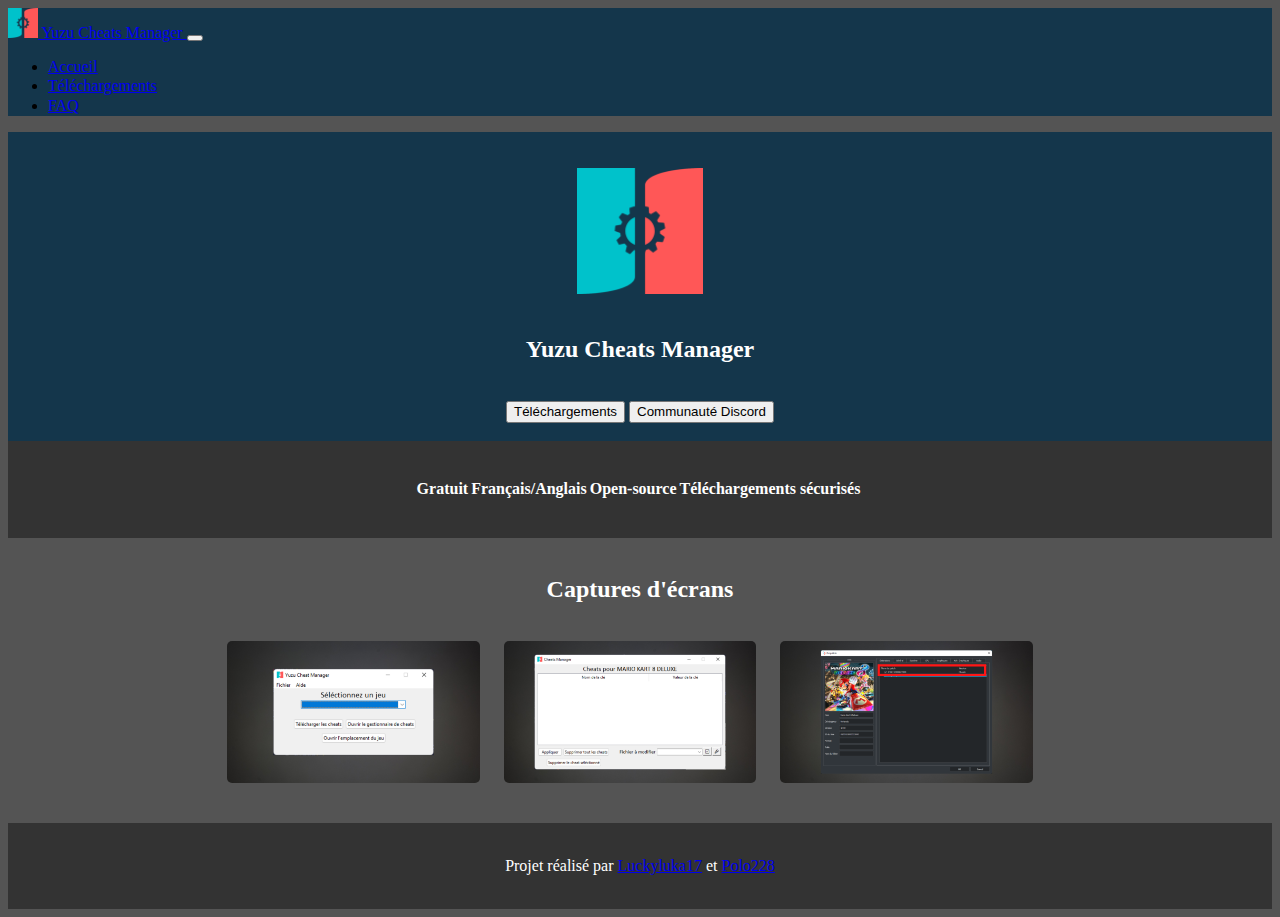
==== index.html @ 6da92e08 "Modification du site internet" ====
<!DOCTYPE html>
<html lang="fr">
<head>
    <meta charset="UTF-8">
    <meta http-equiv="X-UA-Compatible" content="IE=edge">
    <meta name="viewport" content="width=device-width, initial-scale=1.0">
    <title>Yuzu Cheats Manager</title>
    <link href="https://cdn.jsdelivr.net/npm/bootstrap@5.0.2/dist/css/bootstrap.min.css" rel="stylesheet" integrity="sha384-EVSTQN3/azprG1Anm3QDgpJLIm9Nao0Yz1ztcQTwFspd3yD65VohhpuuCOmLASjC" crossorigin="anonymous">
    <script src="https://cdn.jsdelivr.net/npm/bootstrap@5.0.2/dist/js/bootstrap.bundle.min.js" integrity="sha384-MrcW6ZMFYlzcLA8Nl+NtUVF0sA7MsXsP1UyJoMp4YLEuNSfAP+JcXn/tWtIaxVXM" crossorigin="anonymous"></script>
    <link rel="stylesheet" href="style.css">
    <link rel="shortcut icon" href="img/icon.ico" type="image/x-icon">
    <link rel='stylesheet' href='https://cdn-uicons.flaticon.com/uicons-brands/css/uicons-brands.css'>
    <link rel='stylesheet' href='https://cdn-uicons.flaticon.com/uicons-regular-rounded/css/uicons-regular-rounded.css'>
</head>
<body>
    <nav class="navbar navbar-expand-lg navbar-dark" style="background-color: #14364b;">
        <div class="container-fluid">
          <a class="navbar-brand" href="index.html#">
            <img src="img/icon.ico" width="30" height="30">
            Yuzu Cheats Manager
          </a>
          <button class="navbar-toggler" type="button" data-bs-toggle="collapse" data-bs-target="#navbarNavDropdown" aria-controls="navbarNavDropdown" aria-expanded="false" aria-label="Toggle navigation">
            <span class="navbar-toggler-icon"></span>
          </button>
          <div class="collapse navbar-collapse justify-content-end" id="navbarNavDropdown">
            <ul class="navbar-nav">
              <li class="nav-item">
                <a class="nav-link active" aria-current="page" href="index.html#"><i class="fi fi-rr-home"></i> Accueil</a>
              </li>
              <li class="nav-item">
                <a class="nav-link" href="downloads.html#"><i class="fi fi-rr-download"></i> Téléchargements</a>
              </li>
              <li class="nav-item">
                <a class="nav-link disabled" href="faq.html#"><i class="fi fi-rr-comments-question"></i> FAQ</a>
              </li>
            </ul>
          </div>
        </div>
      </nav>
      <section id="header" align="center">
        <br/><br/>
        <img src="img/icon.ico" width="10%">
        <br/><br/>
        <h2>Yuzu Cheats Manager</h2>
        <br/>
        <a href="downloads.html#" class="button-link">
            <button type="button" class="btn btn-light"><i class="fi fi-rr-download"></i> Téléchargements</button>
        </a>
        <a href="https://discord.gg/KvjkS3P3Gh" class="button-link">
            <button type="button" class="btn btn-light"><i class="fi fi-brands-discord"></i> Communauté Discord</button>
        </a>
        <br/><br/>
      </section>
      <section id="fonctionnalites">
        <br/>
        <div class="cards-container">
            <div class="container">
                <div class="fonc-card" align="center">
                    <i class="fi fi-rr-money-check-edit-alt" id="fonc-cards-icons"></i>
                    <h4>Gratuit</h4>
                </div>
            </div>
            <div class="container">
                <div class="fonc-card" align="center">
                    <i class="fi fi-rr-globe" id="fonc-cards-icons"></i>
                    <h4>Français/Anglais</h4>
                </div>
            </div>
            <div class="container">
                <div class="fonc-card" align="center">
                    <i class="fi fi-rr-comment-code" id="fonc-cards-icons"></i>
                    <h4>Open-source</h4>
                </div>
            </div>
            <div class="container">
              <div class="fonc-card" align="center">
                  <i class="fi fi-rr-lock-alt" id="fonc-cards-icons"></i>
                  <h4>Téléchargements sécurisés</h4>
              </div>
            </div>
        </div>
        <br>
      </section>
      <section id="screenshots" align="center">
        <br/>
        <h2>Captures d'écrans</h2>
        <br/>
        <img src="img/screenshots/1.png" class="screenshot">
        <img src="img/screenshots/2.png" class="screenshot">
        <img src="img/screenshots/3.png" class="screenshot">
        <br/><br/><br/>
      </section>
      <section id="footer" align="center">
        <br/>
        <p>Projet réalisé par <a href="https://www.luckyluka17.cf" target="_blank">Luckyluka17</a> et <a href="https://www.polo228.tk" target="_blank">Polo228</a></p>
        <br>
      </section>
</body>
</html>
---- style.css ----
body {
    background-color: #545454;
}

#header {
    color: white;
    background-color: #14364b;
}

section {
    background-color: #545454;
    color: white;
}

i {
    vertical-align: middle;
}

.button-link {
    text-decoration: none;
}

#fonctionnalites {
    background-color: #333333;
}

.cards-container {
    color: white;
    justify-content: center;
    display: flex;
}

#fonc-cards-icons {
    font-size: 60px;
}

.fonc-card {
    margin-right: 3px;
}

.screenshot {
    width: 20%;
    margin-right: 20px;
    cursor: pointer;
    border-radius: 5px;
    transition: all 0.3s ease-in-out;
}

.screenshot:hover {
    transform: scale(1.8);
    transition: all 0.3s ease-in-out;
}

#footer {
    background-color: #333333;
}

.maj-cards {
    text-align: left;
    border-radius: 5px;
    background-color: #333333;
    border: 10px solid #333333;
    width: 400px;
    height: 300px;
}
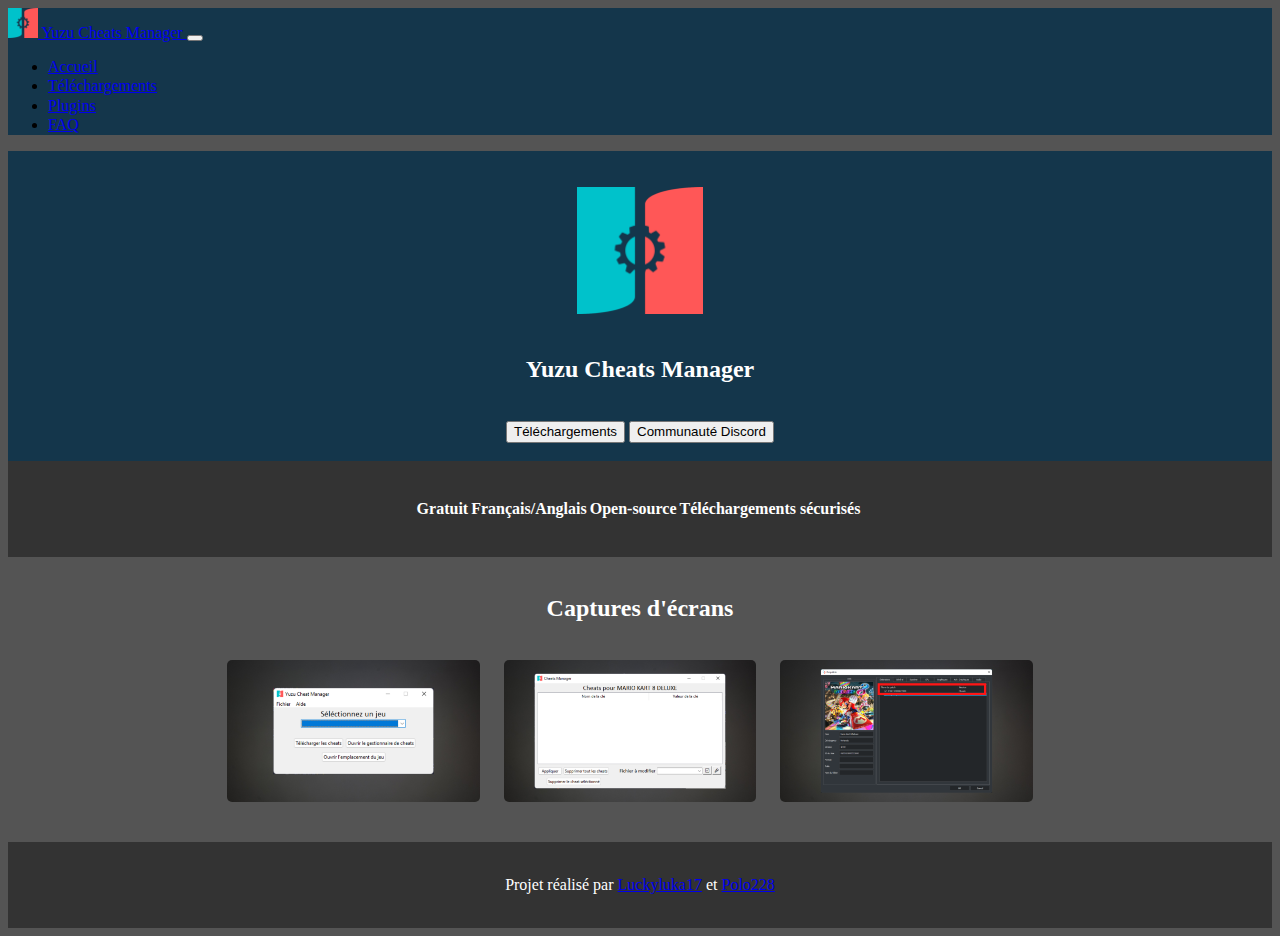
==== commit 0f046128: "Nouvelle version du site" ====
--- a/index.html
+++ b/index.html
@@ -9,6 +9,7 @@
     <script src="https://cdn.jsdelivr.net/npm/bootstrap@5.0.2/dist/js/bootstrap.bundle.min.js" integrity="sha384-MrcW6ZMFYlzcLA8Nl+NtUVF0sA7MsXsP1UyJoMp4YLEuNSfAP+JcXn/tWtIaxVXM" crossorigin="anonymous"></script>
     <link rel="stylesheet" href="style.css">
     <link rel="shortcut icon" href="img/icon.ico" type="image/x-icon">
+    <script src="//code.tidio.co/tvo0ikkln64ym21kqezraopqwn91aeo9.js" async></script>
     <link rel='stylesheet' href='https://cdn-uicons.flaticon.com/uicons-brands/css/uicons-brands.css'>
     <link rel='stylesheet' href='https://cdn-uicons.flaticon.com/uicons-regular-rounded/css/uicons-regular-rounded.css'>
 </head>
@@ -29,6 +30,9 @@
               </li>
               <li class="nav-item">
                 <a class="nav-link" href="downloads.html#"><i class="fi fi-rr-download"></i> Téléchargements</a>
+              </li>
+              <li class="nav-item">
+                <a class="nav-link" href="plugins.html#"><i class="fi fi-rr-puzzle"></i> Plugins</a>
               </li>
               <li class="nav-item">
                 <a class="nav-link disabled" href="faq.html#"><i class="fi fi-rr-comments-question"></i> FAQ</a>
--- a/style.css
+++ b/style.css
@@ -62,4 +62,5 @@
     border: 10px solid #333333;
     width: 400px;
     height: 300px;
+    margin-right: 15px;
 }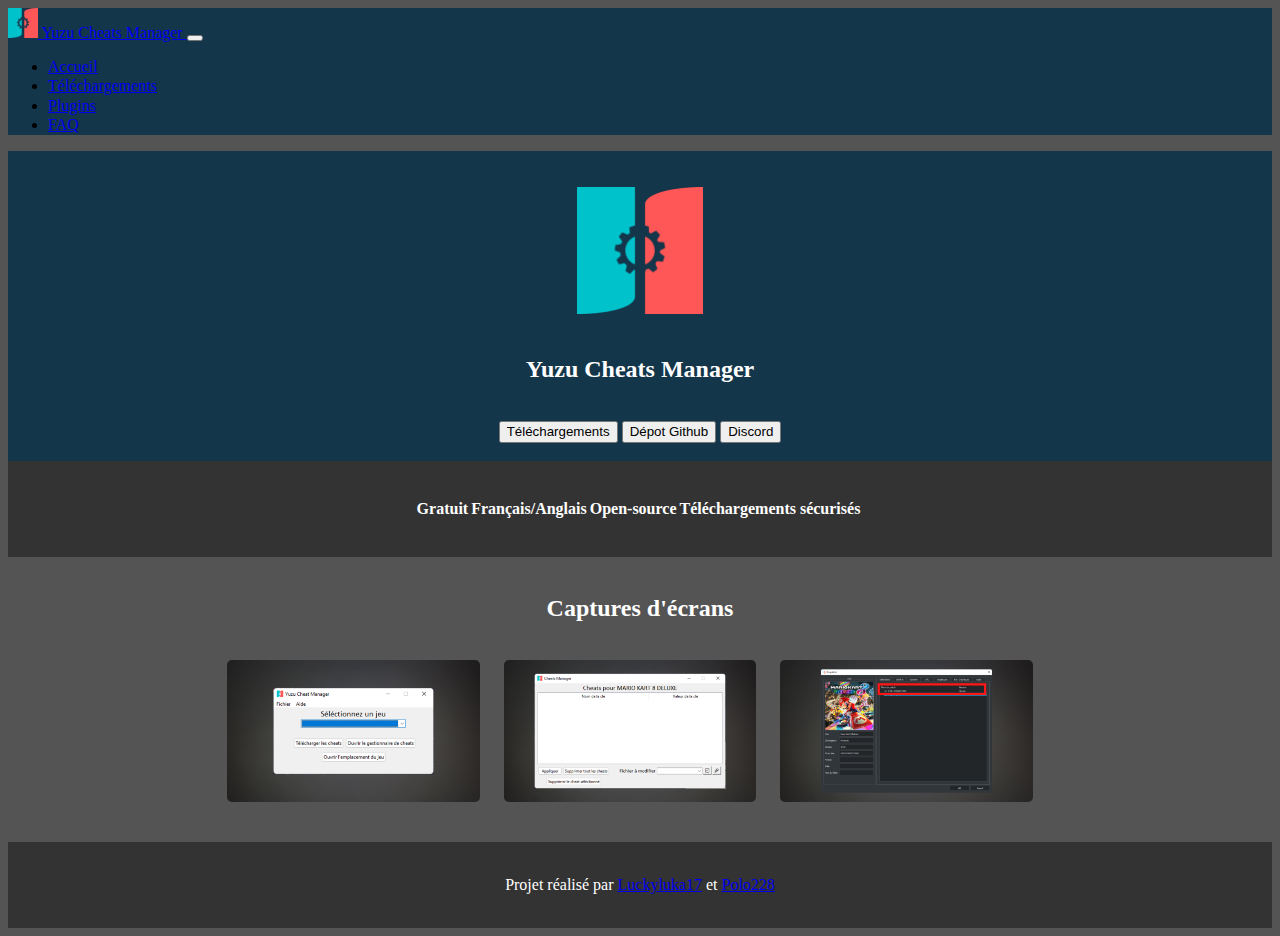
==== commit 5a041a85: "Maj du site" ====
--- a/index.html
+++ b/index.html
@@ -50,8 +50,11 @@
         <a href="downloads.html#" class="button-link">
             <button type="button" class="btn btn-light"><i class="fi fi-rr-download"></i> Téléchargements</button>
         </a>
+        <a href="https://github.com/Luckyluka17/YuzuCheatsManager" class="button-link" target="_blank">
+          <button type="button" class="btn btn-light"><i class="fi fi-brands-github"></i> Dépot Github</button>
+        </a>
         <a href="https://discord.gg/KvjkS3P3Gh" class="button-link">
-            <button type="button" class="btn btn-light"><i class="fi fi-brands-discord"></i> Communauté Discord</button>
+            <button type="button" class="btn btn-light"><i class="fi fi-brands-discord"></i> Discord</button>
         </a>
         <br/><br/>
       </section>
--- a/style.css
+++ b/style.css
@@ -63,4 +63,14 @@
     width: 400px;
     height: 300px;
     margin-right: 15px;
+}
+
+.plugin-cards {
+    text-align: center;
+    border-radius: 5px;
+    background-color: #333333;
+    border: 10px solid #333333;
+    width: 350px;
+    height: 250px;
+    margin-right: 15px;
 }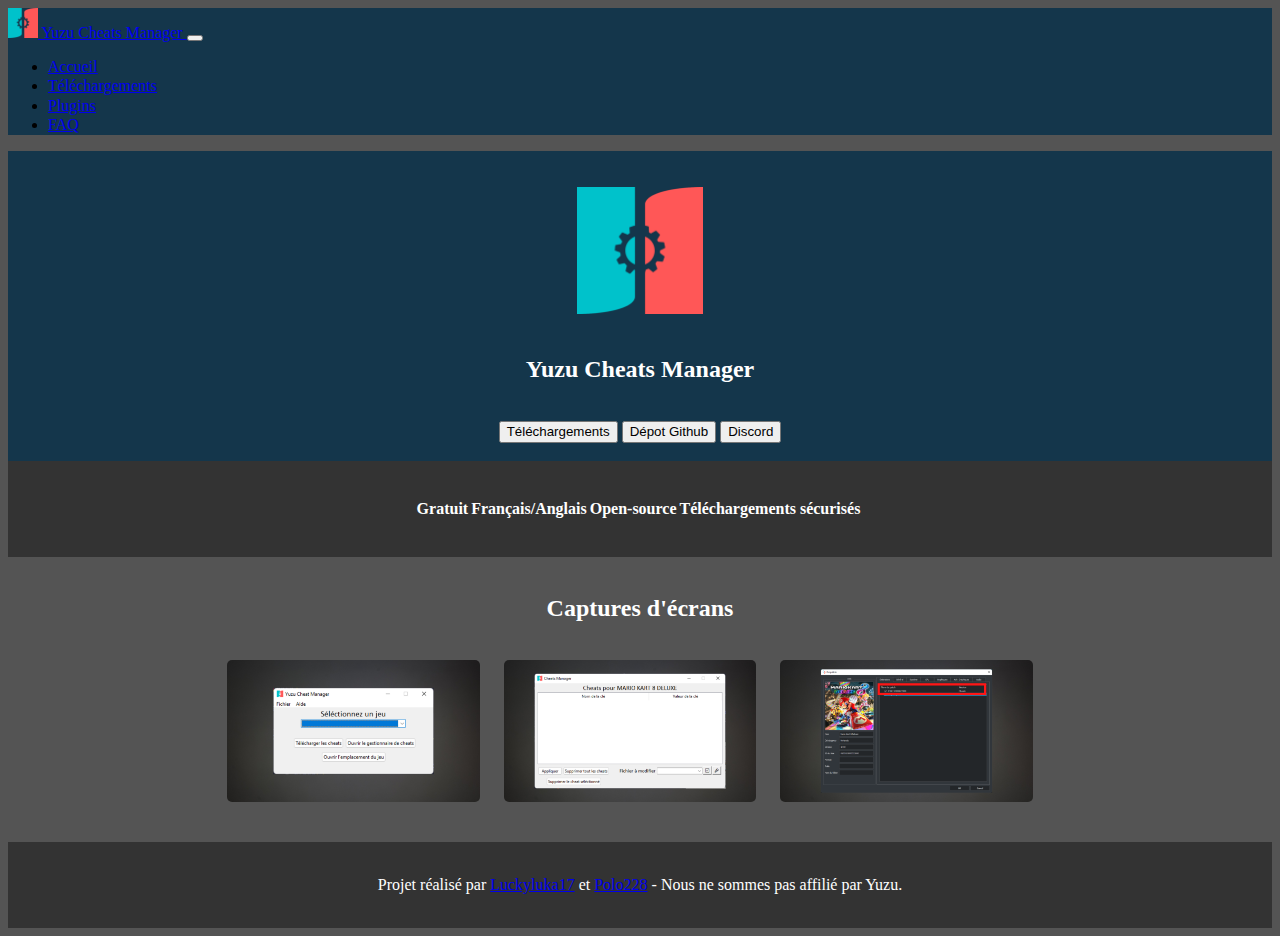
==== commit 7f35be2f: "Maj du site (modification du footer)" ====
--- a/index.html
+++ b/index.html
@@ -10,6 +10,11 @@
     <link rel="stylesheet" href="style.css">
     <link rel="shortcut icon" href="img/icon.ico" type="image/x-icon">
     <script src="//code.tidio.co/tvo0ikkln64ym21kqezraopqwn91aeo9.js" async></script>
+    <meta property="og:type" content="website">
+    <meta name="theme-color" content="#01c3cb">
+    <meta property="og:title" content="Yuzu Cheats Manager">
+    <meta property="og:description" content="Yuzu Cheats Manager vous permet d'installer, de gérer et de supprimer des cheats de manière automatique sur Yuzu.">
+    <meta property="og:image" content="https://cdn.discordapp.com/icons/1017472968395329547/e2b8e7827a30c3062125489656cbbc6e.png">
     <link rel='stylesheet' href='https://cdn-uicons.flaticon.com/uicons-brands/css/uicons-brands.css'>
     <link rel='stylesheet' href='https://cdn-uicons.flaticon.com/uicons-regular-rounded/css/uicons-regular-rounded.css'>
 </head>
@@ -99,7 +104,7 @@
       </section>
       <section id="footer" align="center">
         <br/>
-        <p>Projet réalisé par <a href="https://www.luckyluka17.cf" target="_blank">Luckyluka17</a> et <a href="https://www.polo228.tk" target="_blank">Polo228</a></p>
+        <p>Projet réalisé par <a href="https://www.luckyluka17.cf" target="_blank">Luckyluka17</a> et <a href="https://www.polo228.tk" target="_blank">Polo228</a> - Nous ne sommes pas affilié par Yuzu.</p>
         <br>
       </section>
 </body>
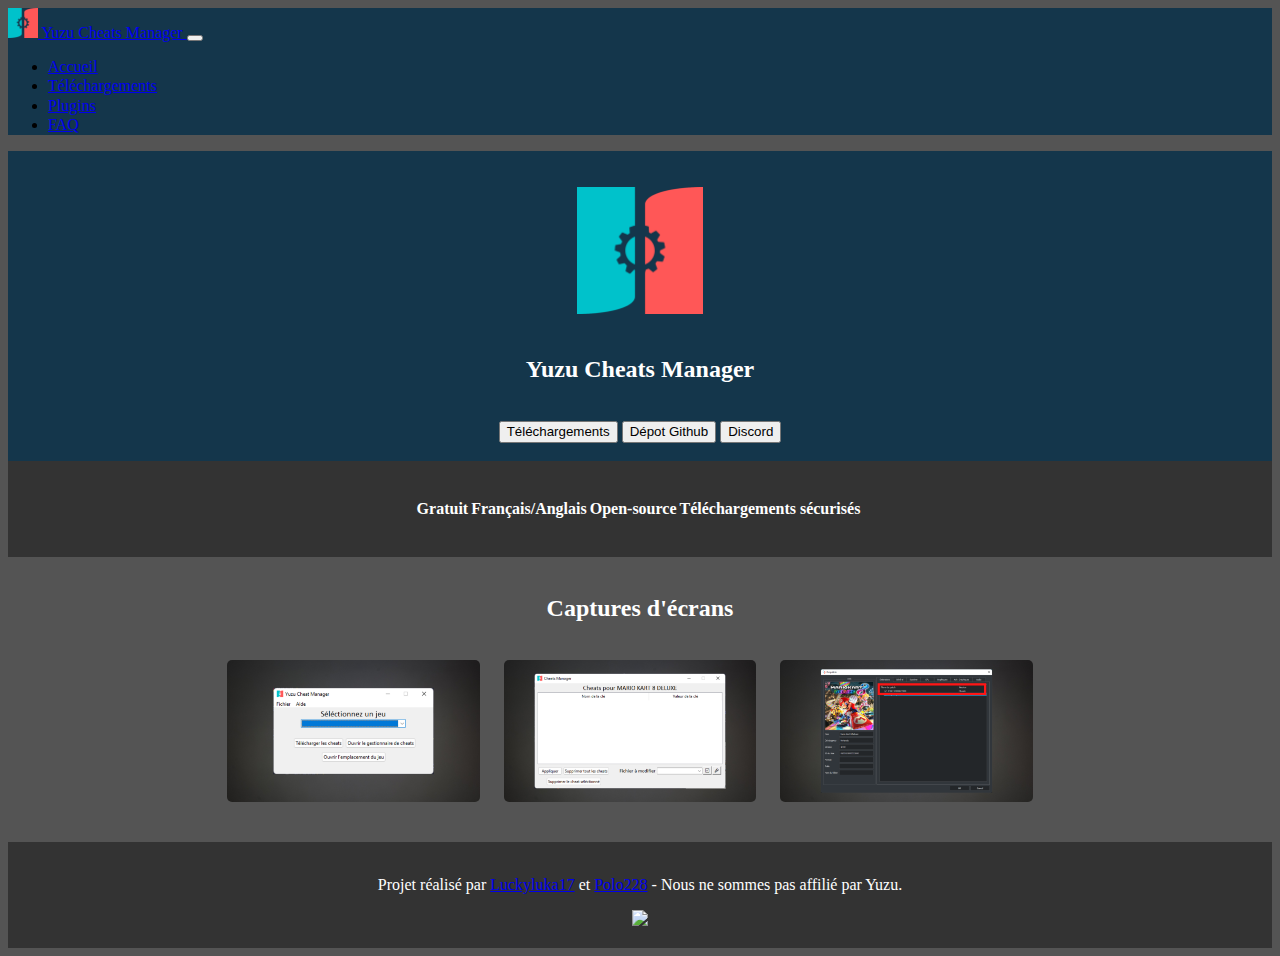
==== commit 1bac0e45: "Fixed icons bug" ====
--- a/index.html
+++ b/index.html
@@ -9,43 +9,42 @@
     <script src="https://cdn.jsdelivr.net/npm/bootstrap@5.0.2/dist/js/bootstrap.bundle.min.js" integrity="sha384-MrcW6ZMFYlzcLA8Nl+NtUVF0sA7MsXsP1UyJoMp4YLEuNSfAP+JcXn/tWtIaxVXM" crossorigin="anonymous"></script>
     <link rel="stylesheet" href="style.css">
     <link rel="shortcut icon" href="img/icon.ico" type="image/x-icon">
-    <script src="//code.tidio.co/tvo0ikkln64ym21kqezraopqwn91aeo9.js" async></script>
     <meta property="og:type" content="website">
     <meta name="theme-color" content="#01c3cb">
     <meta property="og:title" content="Yuzu Cheats Manager">
     <meta property="og:description" content="Yuzu Cheats Manager vous permet d'installer, de gérer et de supprimer des cheats de manière automatique sur Yuzu.">
     <meta property="og:image" content="https://cdn.discordapp.com/icons/1017472968395329547/e2b8e7827a30c3062125489656cbbc6e.png">
-    <link rel='stylesheet' href='https://cdn-uicons.flaticon.com/uicons-brands/css/uicons-brands.css'>
-    <link rel='stylesheet' href='https://cdn-uicons.flaticon.com/uicons-regular-rounded/css/uicons-regular-rounded.css'>
+    <script type="module" src="https://unpkg.com/ionicons@5.5.2/dist/ionicons/ionicons.esm.js"></script>
+    <script nomodule src="https://unpkg.com/ionicons@5.5.2/dist/ionicons/ionicons.js"></script>
 </head>
 <body>
     <nav class="navbar navbar-expand-lg navbar-dark" style="background-color: #14364b;">
-        <div class="container-fluid">
-          <a class="navbar-brand" href="index.html#">
-            <img src="img/icon.ico" width="30" height="30">
-            Yuzu Cheats Manager
-          </a>
-          <button class="navbar-toggler" type="button" data-bs-toggle="collapse" data-bs-target="#navbarNavDropdown" aria-controls="navbarNavDropdown" aria-expanded="false" aria-label="Toggle navigation">
-            <span class="navbar-toggler-icon"></span>
-          </button>
-          <div class="collapse navbar-collapse justify-content-end" id="navbarNavDropdown">
-            <ul class="navbar-nav">
-              <li class="nav-item">
-                <a class="nav-link active" aria-current="page" href="index.html#"><i class="fi fi-rr-home"></i> Accueil</a>
-              </li>
-              <li class="nav-item">
-                <a class="nav-link" href="downloads.html#"><i class="fi fi-rr-download"></i> Téléchargements</a>
-              </li>
-              <li class="nav-item">
-                <a class="nav-link" href="plugins.html#"><i class="fi fi-rr-puzzle"></i> Plugins</a>
-              </li>
-              <li class="nav-item">
-                <a class="nav-link disabled" href="faq.html#"><i class="fi fi-rr-comments-question"></i> FAQ</a>
-              </li>
-            </ul>
-          </div>
+      <div class="container-fluid">
+        <a class="navbar-brand" href="index.html#">
+          <img src="img/icon.ico" width="30" height="30">
+          Yuzu Cheats Manager
+        </a>
+        <button class="navbar-toggler" type="button" data-bs-toggle="collapse" data-bs-target="#navbarNavDropdown" aria-controls="navbarNavDropdown" aria-expanded="false" aria-label="Toggle navigation">
+          <span class="navbar-toggler-icon"></span>
+        </button>
+        <div class="collapse navbar-collapse justify-content-end" id="navbarNavDropdown">
+          <ul class="navbar-nav">
+            <li class="nav-item">
+              <a class="nav-link active" aria-current="page" href="index.html#"><ion-icon name="home-outline"></ion-icon> Accueil</a>
+            </li>
+            <li class="nav-item">
+              <a class="nav-link" href="downloads.html#"><ion-icon name="cloud-download-outline"></ion-icon> Téléchargements</a>
+            </li>
+            <li class="nav-item">
+              <a class="nav-link" href="plugins.html#"><ion-icon name="extension-puzzle-outline"></ion-icon> Plugins</a>
+            </li>
+            <li class="nav-item">
+              <a class="nav-link disabled" href="faq.html#"><ion-icon name="help-circle-outline"></ion-icon> FAQ</a>
+            </li>
+          </ul>
         </div>
-      </nav>
+      </div>
+    </nav>
       <section id="header" align="center">
         <br/><br/>
         <img src="img/icon.ico" width="10%">
@@ -53,13 +52,13 @@
         <h2>Yuzu Cheats Manager</h2>
         <br/>
         <a href="downloads.html#" class="button-link">
-            <button type="button" class="btn btn-light"><i class="fi fi-rr-download"></i> Téléchargements</button>
+            <button type="button" class="btn btn-light"><ion-icon name="download-outline"></ion-icon> Téléchargements</button>
         </a>
         <a href="https://github.com/Luckyluka17/YuzuCheatsManager" class="button-link" target="_blank">
-          <button type="button" class="btn btn-light"><i class="fi fi-brands-github"></i> Dépot Github</button>
+          <button type="button" class="btn btn-light"><ion-icon name="logo-github"></ion-icon> Dépot Github</button>
         </a>
         <a href="https://discord.gg/KvjkS3P3Gh" class="button-link">
-            <button type="button" class="btn btn-light"><i class="fi fi-brands-discord"></i> Discord</button>
+            <button type="button" class="btn btn-light"><ion-icon name="logo-discord"></ion-icon> Discord</button>
         </a>
         <br/><br/>
       </section>
@@ -68,25 +67,25 @@
         <div class="cards-container">
             <div class="container">
                 <div class="fonc-card" align="center">
-                    <i class="fi fi-rr-money-check-edit-alt" id="fonc-cards-icons"></i>
-                    <h4>Gratuit</h4>
+                  <ion-icon name="cash-outline" class="fonc-cards-icons"></ion-icon>
+                  <h4>Gratuit</h4>
                 </div>
             </div>
             <div class="container">
                 <div class="fonc-card" align="center">
-                    <i class="fi fi-rr-globe" id="fonc-cards-icons"></i>
+                    <ion-icon name="flag-outline" class="fonc-cards-icons"></ion-icon>
                     <h4>Français/Anglais</h4>
                 </div>
             </div>
             <div class="container">
                 <div class="fonc-card" align="center">
-                    <i class="fi fi-rr-comment-code" id="fonc-cards-icons"></i>
+                    <ion-icon name="code-working-outline" class="fonc-cards-icons"></ion-icon>
                     <h4>Open-source</h4>
                 </div>
             </div>
             <div class="container">
               <div class="fonc-card" align="center">
-                  <i class="fi fi-rr-lock-alt" id="fonc-cards-icons"></i>
+                  <ion-icon name="document-lock-outline" class="fonc-cards-icons"></ion-icon>
                   <h4>Téléchargements sécurisés</h4>
               </div>
             </div>
@@ -105,7 +104,8 @@
       <section id="footer" align="center">
         <br/>
         <p>Projet réalisé par <a href="https://www.luckyluka17.cf" target="_blank">Luckyluka17</a> et <a href="https://www.polo228.tk" target="_blank">Polo228</a> - Nous ne sommes pas affilié par Yuzu.</p>
-        <br>
+        <img src="https://img.shields.io/badge/Powered%20by-Boostrap%205-blueviolet">
+        <br/><br/>
       </section>
 </body>
 </html>--- a/style.css
+++ b/style.css
@@ -12,8 +12,9 @@
     color: white;
 }
 
-i {
+ion-icon {
     vertical-align: middle;
+    margin-bottom: 2px;
 }
 
 .button-link {
@@ -30,7 +31,7 @@
     display: flex;
 }
 
-#fonc-cards-icons {
+.fonc-cards-icons {
     font-size: 60px;
 }
 
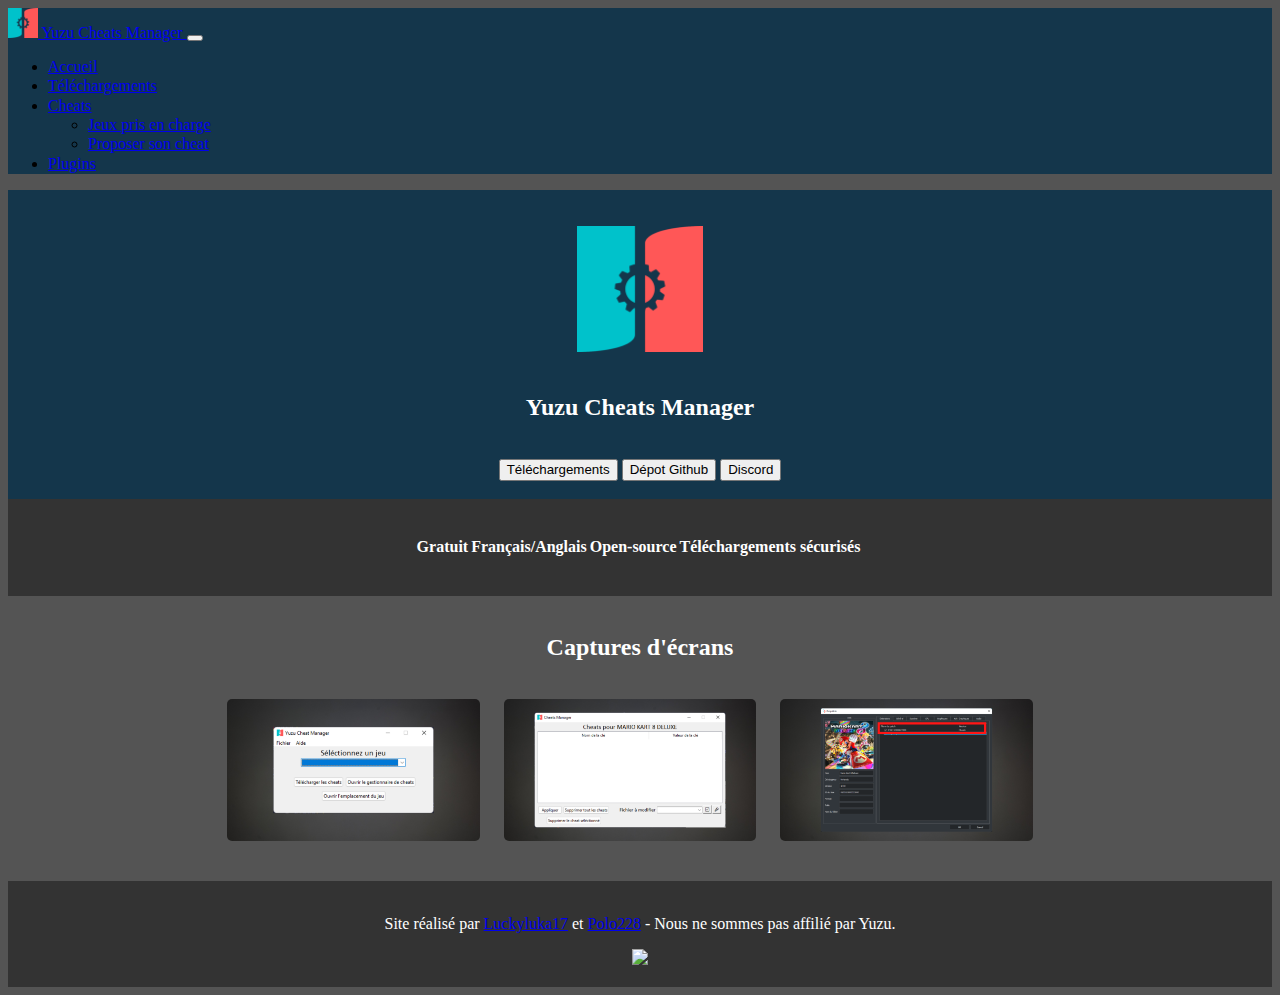
==== commit 93e6efa2: "Mise à jour du site" ====
--- a/index.html
+++ b/index.html
@@ -18,33 +18,39 @@
     <script nomodule src="https://unpkg.com/ionicons@5.5.2/dist/ionicons/ionicons.js"></script>
 </head>
 <body>
-    <nav class="navbar navbar-expand-lg navbar-dark" style="background-color: #14364b;">
-      <div class="container-fluid">
-        <a class="navbar-brand" href="index.html#">
-          <img src="img/icon.ico" width="30" height="30">
-          Yuzu Cheats Manager
-        </a>
-        <button class="navbar-toggler" type="button" data-bs-toggle="collapse" data-bs-target="#navbarNavDropdown" aria-controls="navbarNavDropdown" aria-expanded="false" aria-label="Toggle navigation">
-          <span class="navbar-toggler-icon"></span>
-        </button>
-        <div class="collapse navbar-collapse justify-content-end" id="navbarNavDropdown">
-          <ul class="navbar-nav">
-            <li class="nav-item">
-              <a class="nav-link active" aria-current="page" href="index.html#"><ion-icon name="home-outline"></ion-icon> Accueil</a>
-            </li>
-            <li class="nav-item">
-              <a class="nav-link" href="downloads.html#"><ion-icon name="cloud-download-outline"></ion-icon> Téléchargements</a>
-            </li>
-            <li class="nav-item">
-              <a class="nav-link" href="plugins.html#"><ion-icon name="extension-puzzle-outline"></ion-icon> Plugins</a>
-            </li>
-            <li class="nav-item">
-              <a class="nav-link disabled" href="faq.html#"><ion-icon name="help-circle-outline"></ion-icon> FAQ</a>
-            </li>
-          </ul>
+      <nav class="navbar navbar-expand-lg navbar-dark" style="background-color: #14364b;">
+        <div class="container-fluid">
+          <a class="navbar-brand" href="index.html#">
+            <img src="img/icon.ico" width="30" height="30">
+            Yuzu Cheats Manager
+          </a>
+          <button class="navbar-toggler" type="button" data-bs-toggle="collapse" data-bs-target="#navbarNavDropdown" aria-controls="navbarNavDropdown" aria-expanded="false" aria-label="Toggle navigation">
+            <span class="navbar-toggler-icon"></span>
+          </button>
+          <div class="collapse navbar-collapse justify-content-end" id="navbarNavDropdown">
+            <ul class="navbar-nav">
+              <li class="nav-item">
+                <a class="nav-link active" aria-current="page" href="index.html#"><ion-icon name="home-outline"></ion-icon> Accueil</a>
+              </li>
+              <li class="nav-item">
+                <a class="nav-link" href="downloads.html#"><ion-icon name="cloud-download-outline"></ion-icon> Téléchargements</a>
+              </li>
+              <li class="nav-item dropdown">
+                <a class="nav-link dropdown-toggle" href="#" id="navbarDropdownMenuLink" role="button" data-bs-toggle="dropdown" aria-expanded="false">
+                  <ion-icon name="game-controller-outline"></ion-icon> Cheats
+                </a>
+                <ul class="dropdown-menu" aria-labelledby="navbarDropdownMenuLink">
+                  <li><a class="dropdown-item" href="supported_games.html#"><ion-icon name="book-outline"></ion-icon> Jeux pris en charge</a></li>
+                  <li><a class="dropdown-item" href="https://forms.gle/kGHSrch7PBLS2d7g6"><ion-icon name="hand-left-outline"></ion-icon> Proposer son cheat</a></li>
+                </ul>
+              </li>
+              <li class="nav-item">
+                <a class="nav-link" href="plugins.html#"><ion-icon name="extension-puzzle-outline"></ion-icon> Plugins</a>
+              </li>
+            </ul>
+          </div>
         </div>
-      </div>
-    </nav>
+      </nav>
       <section id="header" align="center">
         <br/><br/>
         <img src="img/icon.ico" width="10%">
@@ -103,7 +109,7 @@
       </section>
       <section id="footer" align="center">
         <br/>
-        <p>Projet réalisé par <a href="https://www.luckyluka17.cf" target="_blank">Luckyluka17</a> et <a href="https://www.polo228.tk" target="_blank">Polo228</a> - Nous ne sommes pas affilié par Yuzu.</p>
+        <p>Site réalisé par <a href="https://www.luckyluka17.cf" target="_blank">Luckyluka17</a> et <a href="https://www.polo228.tk" target="_blank">Polo228</a> - Nous ne sommes pas affilié par Yuzu.</p>
         <img src="https://img.shields.io/badge/Powered%20by-Boostrap%205-blueviolet">
         <br/><br/>
       </section>
